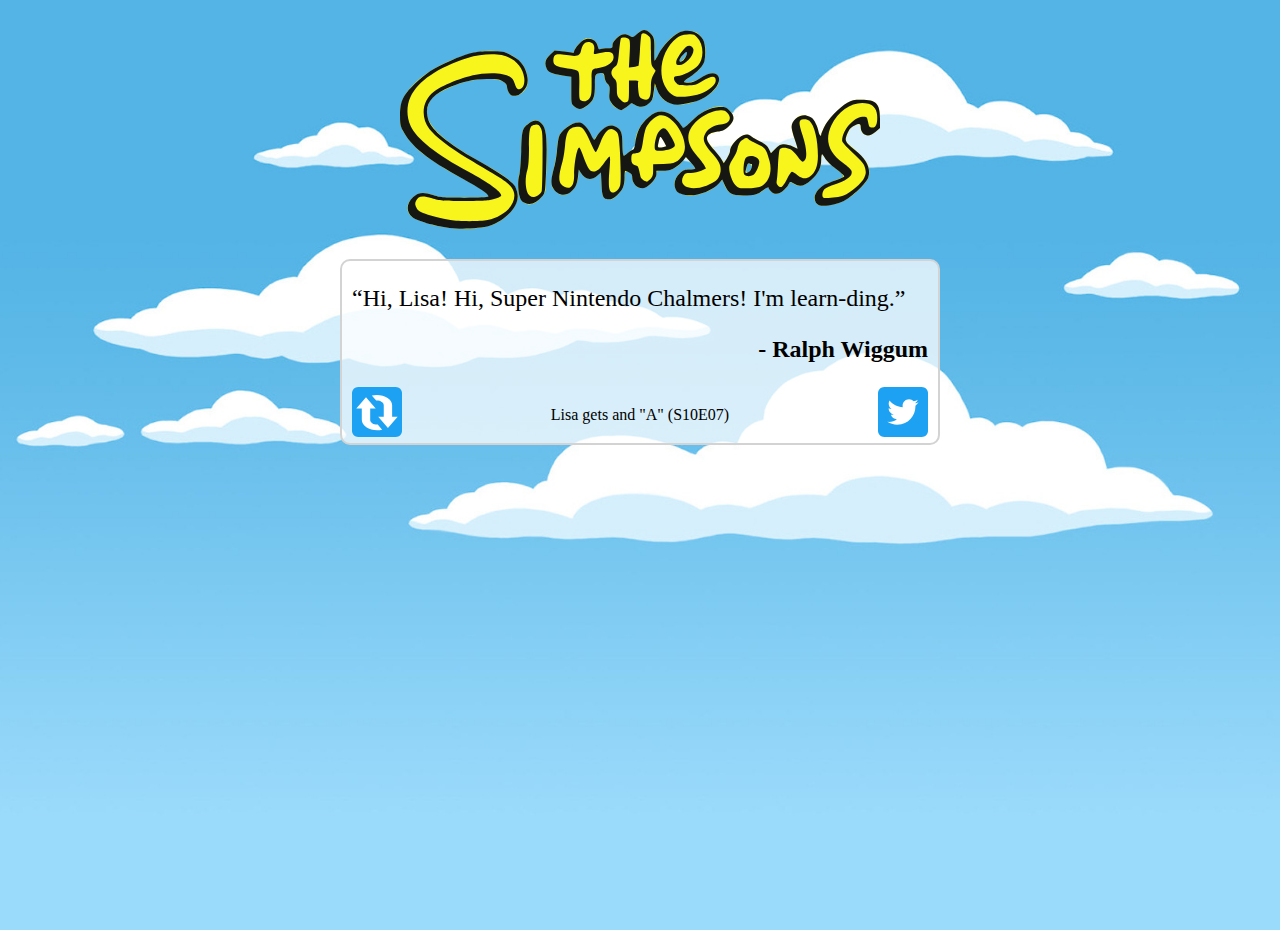
==== index.html @ f94493f9 "rename main html file as index.html" ====
<!DOCTYPE html>
<html lang="en">
<head>
  <meta charset="UTF-8">
  <meta name="viewport" content="width=device-width, initial-scale=1.0">
  <meta http-equiv="X-UA-Compatible" content="ie=edge">
  <link rel="stylesheet" href="style.css" type="text/css">
  <title>Document</title>
</head>
<body>

  <div class="container">
    <img id="logo" src="img/The_Simpsons_Logo.svg" alt="The Simspsons">
    <div class="quotebox">
      <div class="quote-text">
        <p id="quote"></p>
        <p id="character"></p>
      </div>

      <div class="buttons">
        <div id="randQuo">
          <img class='twitter' src="/img/refresh.svg" alt="'New quote' button">
        </div>

        <span id="episode">
          <img src="/img/info.svg" alt="">
        </span>

        <a id="tweet" target="_blank">
          <img class='twitter' src="/img/twitter.svg" alt="'Tweet this quote' button">
        </a>
      </div>


    </div>
  </div>

</body>
<script type="text/javascript" src="quotes.js"></script>
</html>
---- style.css ----
html {
  box-sizing: border-box;
  background: url(img/Simspons_Clouds.jpg) #9ADBFB;
  background-size: 100% auto;
  background-repeat: no-repeat;
  background-position: top;
  width: 100%;
  height: 100%;
  margin: 0;
}
body {
  margin: 0;
  width: 100%;
  height: 100%;
}
.container {
  height: 100%;
  width: 80%;
  max-width: 600px;
  margin-left: auto;
  margin-right: auto;
}
@media screen and (max-width: 500px) {
  .container {
    width: 100%;
    margin-left: 0;
    margin-right: 0;
  }
  .quotebox {
    padding-left: 0;
    padding-right: 0;
  }
}
#logo {
  width: 80%;
  display: block;
  height: auto;
  margin: 30px auto;
}
.quotebox {
  border: solid lightgrey 2px;
  border-radius: 10px;
  font-size: 1.5rem;
  background-color: rgba(255,255,255,0.75);
  padding: 0px 10px;
  text-align: justify;
}
#character {
  text-align: right;
  font-weight: bold;
}
/* BUTTONS */
.buttons {
  display: flex;
  flex-direction: row;
  align-items: center;
  justify-content: space-between;
}
#randQuo {
  width: 50px;
  height: auto;
  cursor: pointer;
}
.twitter {
  width: 50px;
  height: auto;
  cursor: pointer;
}
#episode {
  font-size: 1rem;
}
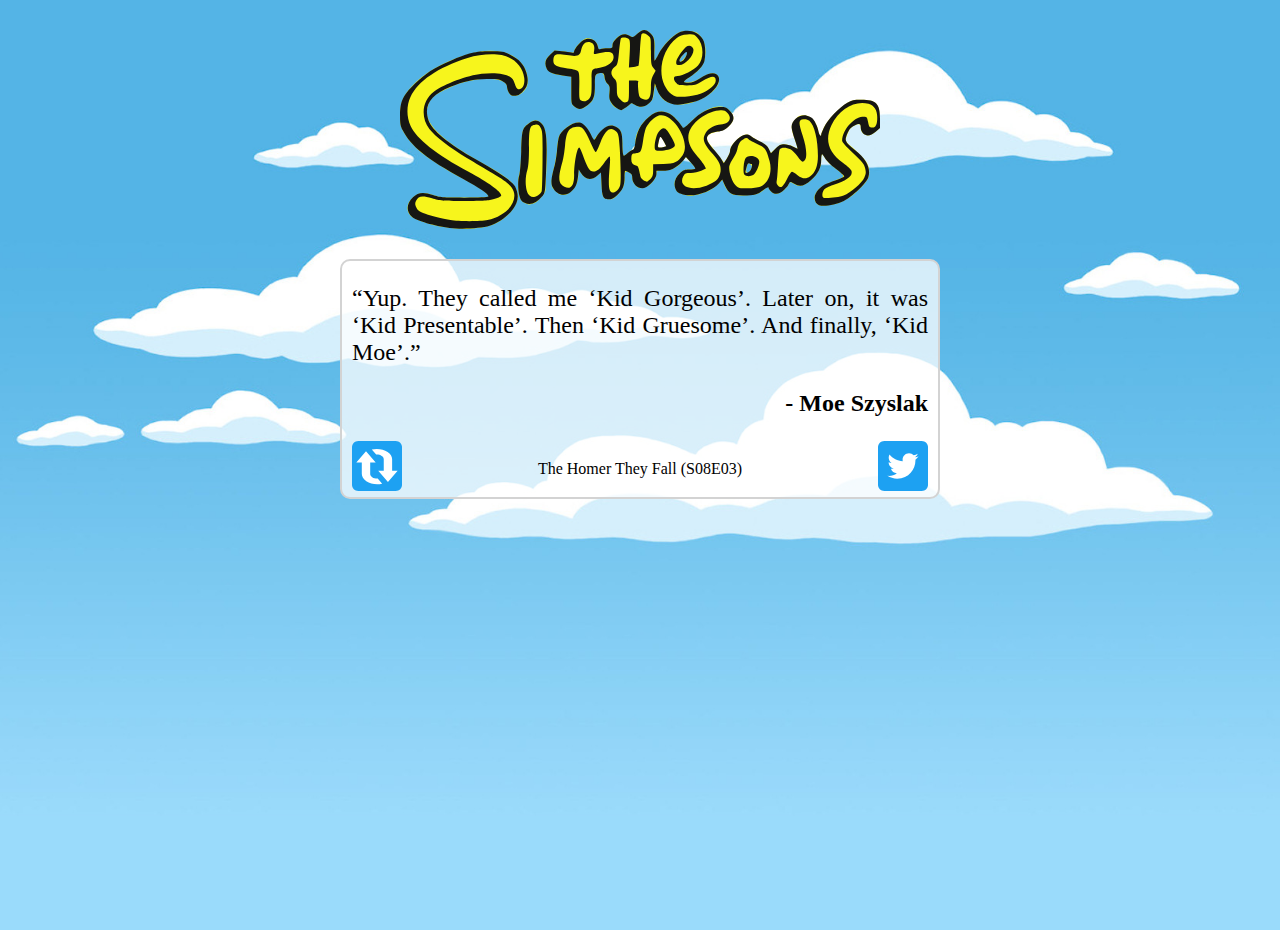
==== commit bba99691: "fix button image links" ====
--- a/index.html
+++ b/index.html
@@ -19,15 +19,13 @@
 
       <div class="buttons">
         <div id="randQuo">
-          <img class='twitter' src="/img/refresh.svg" alt="'New quote' button">
+          <img class='twitter' src="img/refresh.svg" alt="'New quote' button">
         </div>
 
-        <span id="episode">
-          <img src="/img/info.svg" alt="">
-        </span>
+        <span id="episode"></span>
 
         <a id="tweet" target="_blank">
-          <img class='twitter' src="/img/twitter.svg" alt="'Tweet this quote' button">
+          <img class='twitter' src="img/twitter.svg" alt="'Tweet this quote' button">
         </a>
       </div>
 
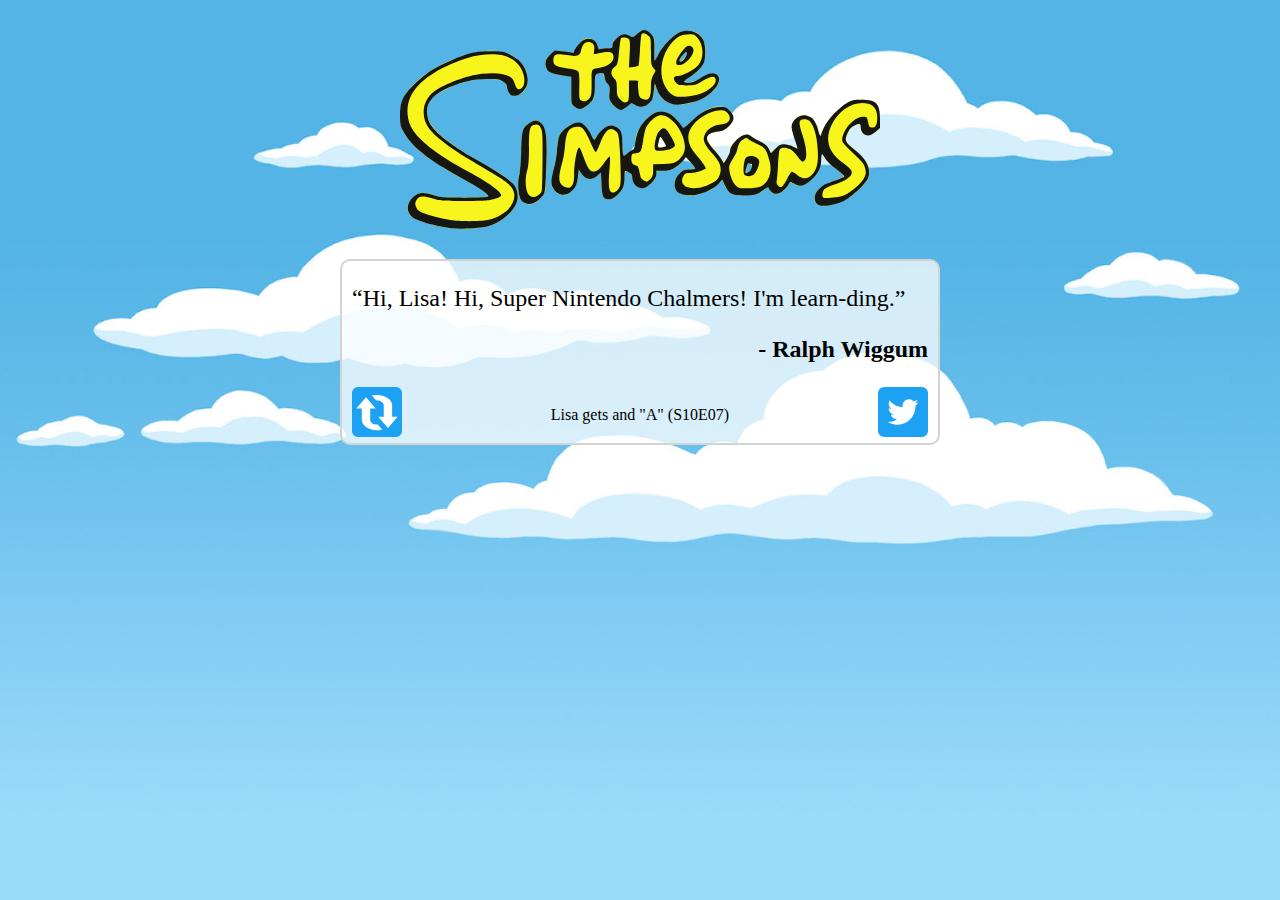
==== commit df8600b1: "change page title" ====
--- a/index.html
+++ b/index.html
@@ -5,7 +5,7 @@
   <meta name="viewport" content="width=device-width, initial-scale=1.0">
   <meta http-equiv="X-UA-Compatible" content="ie=edge">
   <link rel="stylesheet" href="style.css" type="text/css">
-  <title>Document</title>
+  <title>Simpsons' Quotes</title>
 </head>
 <body>
 
--- a/style.css
+++ b/style.css
@@ -35,7 +35,8 @@
   width: 80%;
   display: block;
   height: auto;
-  margin: 30px auto;
+  margin: 0 auto 30px auto;
+  padding-top: 30px;
 }
 .quotebox {
   border: solid lightgrey 2px;
@@ -43,7 +44,7 @@
   font-size: 1.5rem;
   background-color: rgba(255,255,255,0.75);
   padding: 0px 10px;
-  text-align: justify;
+  text-align: left;
 }
 #character {
   text-align: right;
